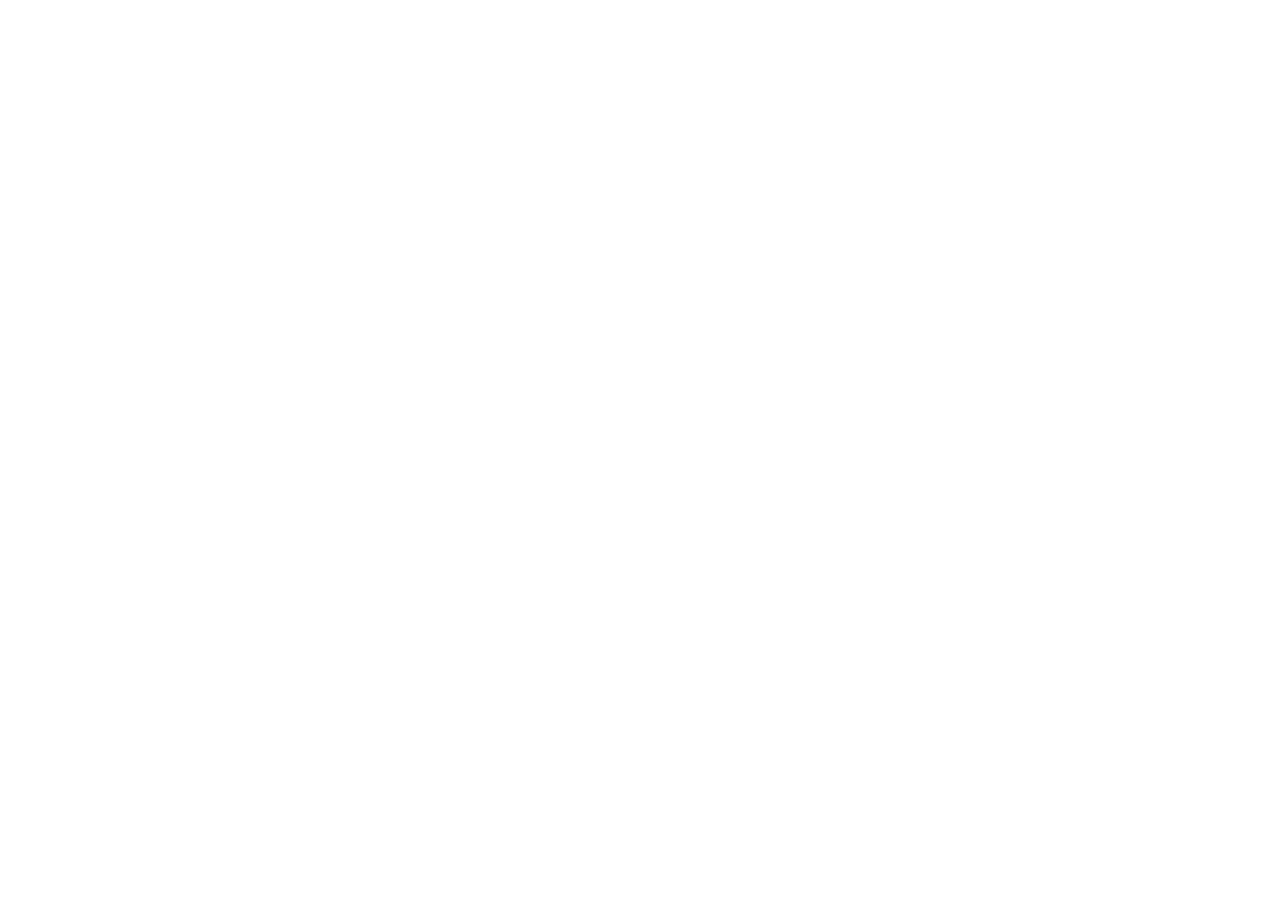
==== index.html @ c65fd0f7 "making changes css" ====
<!-- <!DOCTYPE html>
<html lang="en">

<head>
    <meta charset="UTF-8">
    <meta name="viewport" content="width=device-width, initial-scale=1.0">
    <link rel="stylesheet" href="./assets/style.css">
    <link rel="stylesheet" href="./game.html" id="myLink">
    <title>Home Page</title>

</head>

<body>

    <nav>
        <div id="highIdScore">
            <a id="showScores" href="./game.html">HighScore</a>
        </div>
        <div id="timer-run">
            <div>Timer</div>
        </div>
    </nav>








</body>

</html> -->
---- assets/style.css ----
:root {
   --border-color: blue;
  }


body, html{
    box-sizing: border-box;
    height: 100%;
    margin: 0;
    padding: 0;
    font-family: 'Segoe UI', Tahoma, Geneva, Verdana, sans-serif;
    display: grid;
}

.nav-bar{

    display: flex;
    flex-direction: row;
    justify-content: space-between;
    padding: 10px;
}

.container-score{

    display: flex;
    justify-content: center;
    align-content: center;
    margin:auto;
    padding: auto;
   
}
/* style for class = .title */
.title{

    display: flex;
    justify-content: center;
    align-content: center;
    text-align: center;
}


.card {

    display: flex;
    justify-content: center;
    align-content: center;
    
    
}

.card p{
    width: 250px;
    text-align: center;
}


.container-form{
    display: flex;
    justify-content: center;
}

.form-add-score{

    display:table-cell;
    
}

.askQuestion{

    display: flex;
    justify-content: center;
    align-content: center;
    margin:0 auto;
    /* border: 2px solid black; */
    margin-left: auto;
    width:250px;
    margin-top: 5px;
}

.items{

    display: flex;
    justify-content: center;
    margin-right: 40px;
    
}

li{
    width: 250px;
    /* border:2px solid black; */
    list-style-type: none;
    text-align: center;
}

hr{
    margin-top: 20px;
    display: none;
}

.startGame{

    display: flex;
    justify-content: center;
    align-content: center;
}


/* .display {
    display: flex;
} */

.hide {
    display: none;
}




/* #title{

    margin-top: 15px;
    padding: 10px;
   
} */

/* .form-save-score{

   
    border:1px solid black;
    padding: auto;
    margin-top: 40px;
} */





















/* #highIdScore a{

    text-decoration: none;
} */




/* 
.startGame-display{

    display: none;
} */







 /* hr{

    width:33%;
} */

/* #stateOfTheAnswer{

   text-align: center;
   margin-right: 25%;
} */









/* #historyGame{

    margin-bottom: 10px;
    margin-left:50px;
} */



/* #submitBackPage{
    height: 50px;
    width: 50px;
    border-radius: 20%;
    
    
} */

/* #submitClearHistory{
    height: 50px;
    width: 50px;
    border-radius: 20%;
    
} */



 /* #button-btn{
        box-shadow: 0px 10px 14px -7px #3e7327;
        background:linear-gradient(to bottom, #77b55a 5%, #72b352 100%);
        background-color:#77b55a;
        border-radius:4px;
        border:1px solid #4b8f29;
        display:inline-block;
        cursor:pointer;
        color:#ffffff;
        font-family:Arial;
        font-size:13px;
        font-weight:bold;
        padding:6px 12px;
        text-decoration:none;
        text-shadow:0px 1px 0px #5b8a3c;
        height: 25px;
        width: 25px;
    }
    #button-btn:hover {
        background:linear-gradient(to bottom, #72b352 5%, #77b55a 100%);
        background-color:#72b352;
    }
    #button-btn:active {
        position:relative;
        top:1px;
    } */
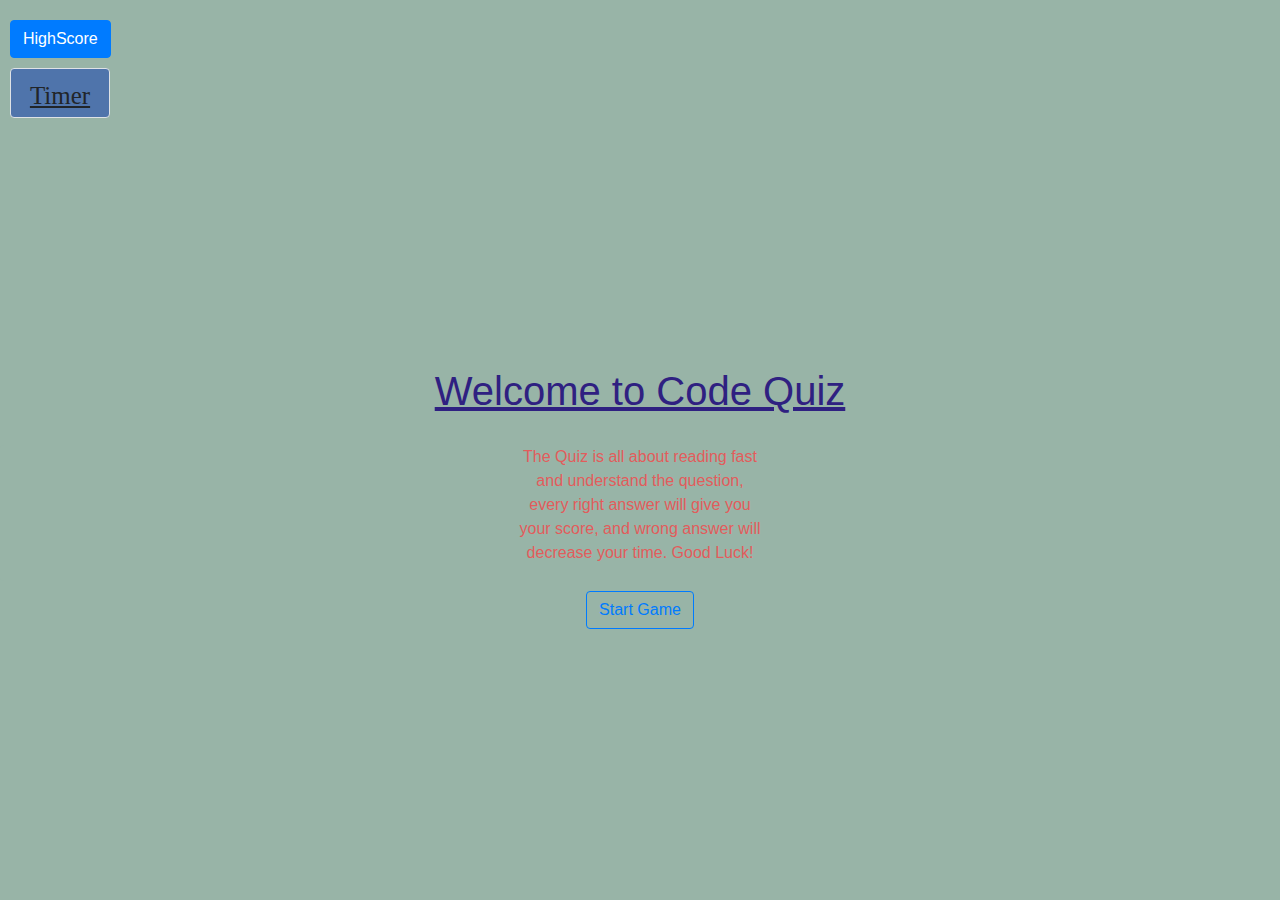
==== commit d185ab92: "all the content in index.html" ====
--- a/index.html
+++ b/index.html
@@ -1,33 +1,92 @@
-<!-- <!DOCTYPE html>
+<!DOCTYPE html>
 <html lang="en">
 
 <head>
     <meta charset="UTF-8">
     <meta name="viewport" content="width=device-width, initial-scale=1.0">
     <link rel="stylesheet" href="./assets/style.css">
-    <link rel="stylesheet" href="./game.html" id="myLink">
-    <title>Home Page</title>
-
+    <link rel="stylesheet" href="https://stackpath.bootstrapcdn.com/bootstrap/4.4.1/css/bootstrap.min.css"
+        integrity="sha384-Vkoo8x4CGsO3+Hhxv8T/Q5PaXtkKtu6ug5TOeNV6gBiFeWPGFN9MuhOf23Q9Ifjh" crossorigin="anonymous">
+    <title>Game Page</title>
 </head>
 
 <body>
-
-    <nav>
-        <div id="highIdScore">
-            <a id="showScores" href="./game.html">HighScore</a>
-        </div>
-        <div id="timer-run">
-            <div>Timer</div>
+    <nav class="nav-bar">
+        <div>
+            <div>
+                <button id="btnHighIdScore" class="btn btn-primary btn-xs"><span>HighScore</span></button>
+            </div>
+            <div class="border">
+                <div id="timer-run" class="p-2 bd-highlight">
+                    Timer
+                </div>
+            </div>
         </div>
     </nav>
 
+    <div class="title">
+        <header>
+            <h1>Welcome to Code Quiz</h1>
+        </header>
+        <div class="card">
+            <p>The Quiz is all about reading fast and understand the question,
+                every right answer will give you your score,
+                and wrong answer will decrease your time.
+                Good Luck!
+            </p>
+        </div>
+        <div>
+            <button id="btnStartGame" class="btn btn-outline-primary">Start Game</button>
+        </div>
+    </div>
 
+    <div id="items" class="items">
 
+        <ul>
+            <div id="question" class="askQuestion"></div>
+            <div>
+                <li id="option1"></li>
+            </div>
+            <div>
+                <li id="option2"></li>
+            </div>
+            <div>
+                <li id="option3"></li>
+            </div>
+            <div>
+                <li id="option4"></li>
+            </div>
+            <div>
+                <hr id="horizon" class="hide">
+            </div>
+            <div>
+                <p id="paragraph"></p>
+            </div>
+        </ul>
+    </div>
 
+    <div class="container-form hide">
+        <form class="form-add-score">
+            <h3>All Done!</h3>
+            <h4 id="score-display">Your final score is</h4>
+            <!-- <input  type="text" placeholder="enter your initial"> -->
+            <label for="textInput"> Enter Your Initials </label>
+            <input id="textInput" class="form-control" type="text" required>
+            <button id="button-btn" class="btn btn-success" value="submit">Submit</button>
+        </form>
+    </div>
+    <div class="container-score hide">
+        <div id="title">
+            <h1>HighScores</h1>
+            <div id="register"></div>
+            <div>
+                <button id="submitBackPage" class="btn btn-secondary">Home page</button>
+                <button id="submitClearHistory" class="btn btn-secondary">Clear History</button>
+            </div>
+        </div>
+    </div>
 
-
-
-
+    <script src="./game-page.js" type="text/javascript"></script>
 </body>
 
-</html> -->+</html>--- a/assets/style.css
+++ b/assets/style.css
@@ -10,12 +10,12 @@
     padding: 0;
     font-family: 'Segoe UI', Tahoma, Geneva, Verdana, sans-serif;
     display: grid;
+    background-color: rgb(152, 180, 167) !important;
 }
 
 .nav-bar{
 
     display: flex;
-    flex-direction: row;
     justify-content: space-between;
     padding: 10px;
 }
@@ -26,13 +26,12 @@
     justify-content: center;
     align-content: center;
     margin:auto;
-    padding: auto;
+    color: aliceblue;
    
 }
-/* style for class = .title */
 .title{
 
-    display: flex;
+    display: block;
     justify-content: center;
     align-content: center;
     text-align: center;
@@ -44,11 +43,14 @@
     display: flex;
     justify-content: center;
     align-content: center;
-    
-    
-}
+    flex-direction: row !important;
+    border :none !important;
+    background-color: rgb(152, 180, 167) !important;
+    margin-top: 30px;
+    color: rgb(226, 92, 92);
+} 
 
-.card p{
+ .card p{
     width: 250px;
     text-align: center;
 }
@@ -66,15 +68,17 @@
 }
 
 .askQuestion{
-
-    display: flex;
-    justify-content: center;
-    align-content: center;
-    margin:0 auto;
-    /* border: 2px solid black; */
-    margin-left: auto;
-    width:250px;
-    margin-top: 5px;
+ 
+    text-align: center;
+    /* border: 2px solid black;  */ 
+}
+.askQuestion:hover{
+    color: lightblue;
+    cursor: pointer;
+}
+.list-group-item{
+    
+    color:blue !important;
 }
 
 .items{
@@ -82,164 +86,56 @@
     display: flex;
     justify-content: center;
     margin-right: 40px;
-    
+    text-align: right;
+    transition-delay: 1s ease;
 }
 
+
 li{
-    width: 250px;
-    /* border:2px solid black; */
+
     list-style-type: none;
+    text-align: left;
+}
+li:hover {
+    color: lightblue;
+    cursor: pointer;
+  }
+
+.horizon{
+    margin-top: 20px;
+    display: inline-block;
+}
+
+.btn {
+
+    margin-top: 10px !important;
+}
+header{
+    text-decoration: underline;
+    color: rgb(47, 32, 129);
+} 
+.p-2{
+    font-size: 25px;
+    font-family: cursive;
+    text-decoration: underline;
+}  
+.border{
+
+    background-color: rgba(51, 90, 173, 0.712);
+    height: 50px;
+    width: 100px;
     text-align: center;
+    margin-top: 10px;
+    border-radius: .25rem;
+}
+#paragraph{
+    text-align: left;
 }
 
 hr{
-    margin-top: 20px;
-    display: none;
+    background-color: yellow;
+    border:none;
 }
-
-.startGame{
-
-    display: flex;
-    justify-content: center;
-    align-content: center;
-}
-
-
-/* .display {
-    display: flex;
-} */
-
 .hide {
     display: none;
-}
-
-
-
-
-/* #title{
-
-    margin-top: 15px;
-    padding: 10px;
-   
-} */
-
-/* .form-save-score{
-
-   
-    border:1px solid black;
-    padding: auto;
-    margin-top: 40px;
-} */
-
-
-
-
-
-
-
-
-
-
-
-
-
-
-
-
-
-
-
-
-
-/* #highIdScore a{
-
-    text-decoration: none;
-} */
-
-
-
-
-/* 
-.startGame-display{
-
-    display: none;
-} */
-
-
-
-
-
-
-
- /* hr{
-
-    width:33%;
-} */
-
-/* #stateOfTheAnswer{
-
-   text-align: center;
-   margin-right: 25%;
-} */
-
-
-
-
-
-
-
-
-
-/* #historyGame{
-
-    margin-bottom: 10px;
-    margin-left:50px;
-} */
-
-
-
-/* #submitBackPage{
-    height: 50px;
-    width: 50px;
-    border-radius: 20%;
-    
-    
-} */
-
-/* #submitClearHistory{
-    height: 50px;
-    width: 50px;
-    border-radius: 20%;
-    
-} */
-
-
-
- /* #button-btn{
-        box-shadow: 0px 10px 14px -7px #3e7327;
-        background:linear-gradient(to bottom, #77b55a 5%, #72b352 100%);
-        background-color:#77b55a;
-        border-radius:4px;
-        border:1px solid #4b8f29;
-        display:inline-block;
-        cursor:pointer;
-        color:#ffffff;
-        font-family:Arial;
-        font-size:13px;
-        font-weight:bold;
-        padding:6px 12px;
-        text-decoration:none;
-        text-shadow:0px 1px 0px #5b8a3c;
-        height: 25px;
-        width: 25px;
-    }
-    #button-btn:hover {
-        background:linear-gradient(to bottom, #72b352 5%, #77b55a 100%);
-        background-color:#72b352;
-    }
-    #button-btn:active {
-        position:relative;
-        top:1px;
-    } */
-
-  +}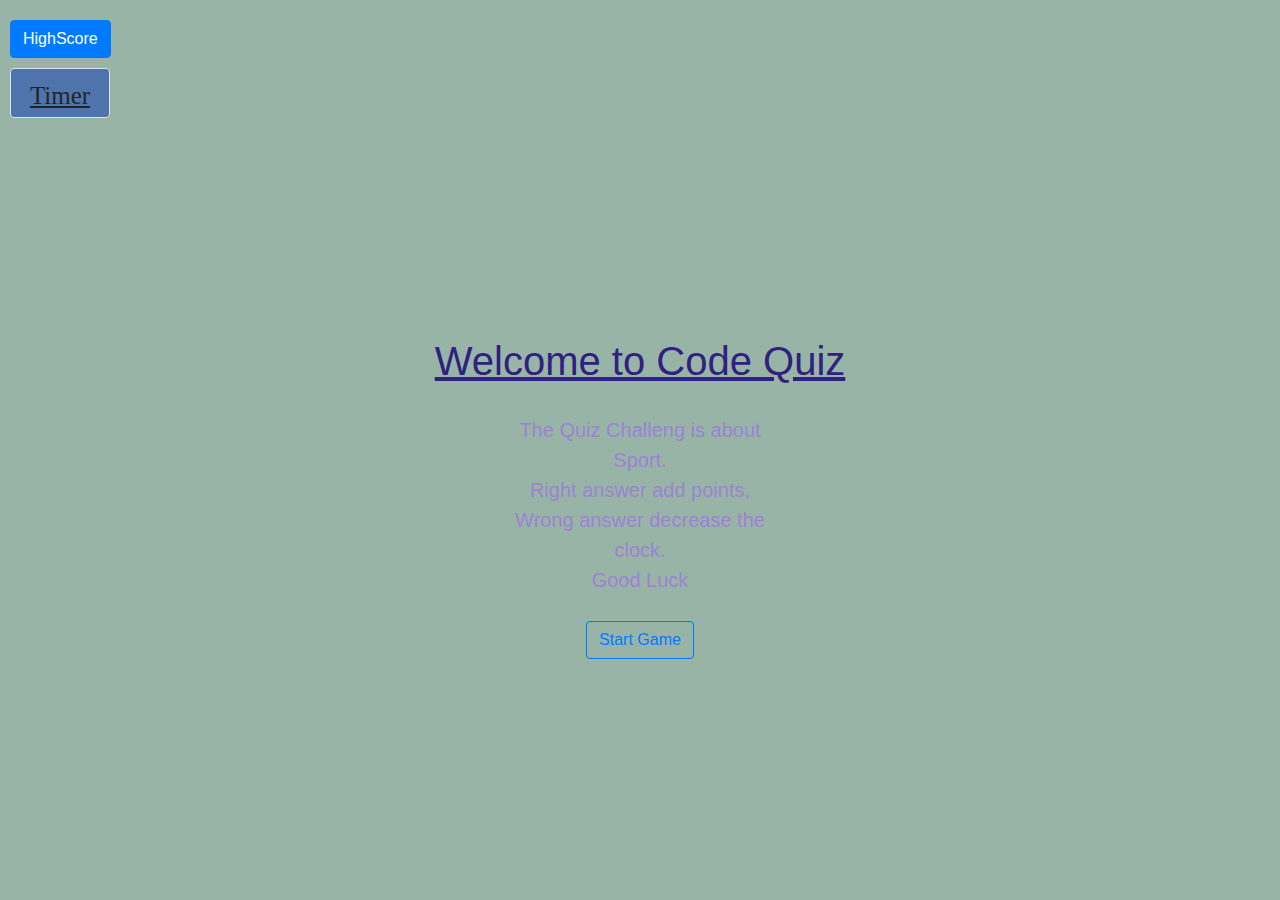
==== commit 537fa6c5: "validate game" ====
--- a/index.html
+++ b/index.html
@@ -29,10 +29,13 @@
             <h1>Welcome to Code Quiz</h1>
         </header>
         <div class="card">
-            <p>The Quiz is all about reading fast and understand the question,
-                every right answer will give you your score,
-                and wrong answer will decrease your time.
-                Good Luck!
+            <p class="lead">
+                The Quiz Challeng is about Sport.
+                <br>
+                Right answer add points,
+                Wrong answer decrease the clock.
+                <br>
+                <strong>Good Luck</strong>
             </p>
         </div>
         <div>
--- a/assets/style.css
+++ b/assets/style.css
@@ -47,7 +47,7 @@
     border :none !important;
     background-color: rgb(152, 180, 167) !important;
     margin-top: 30px;
-    color: rgb(226, 92, 92);
+    color: rgba(157, 111, 231, 0.733);
 } 
 
  .card p{
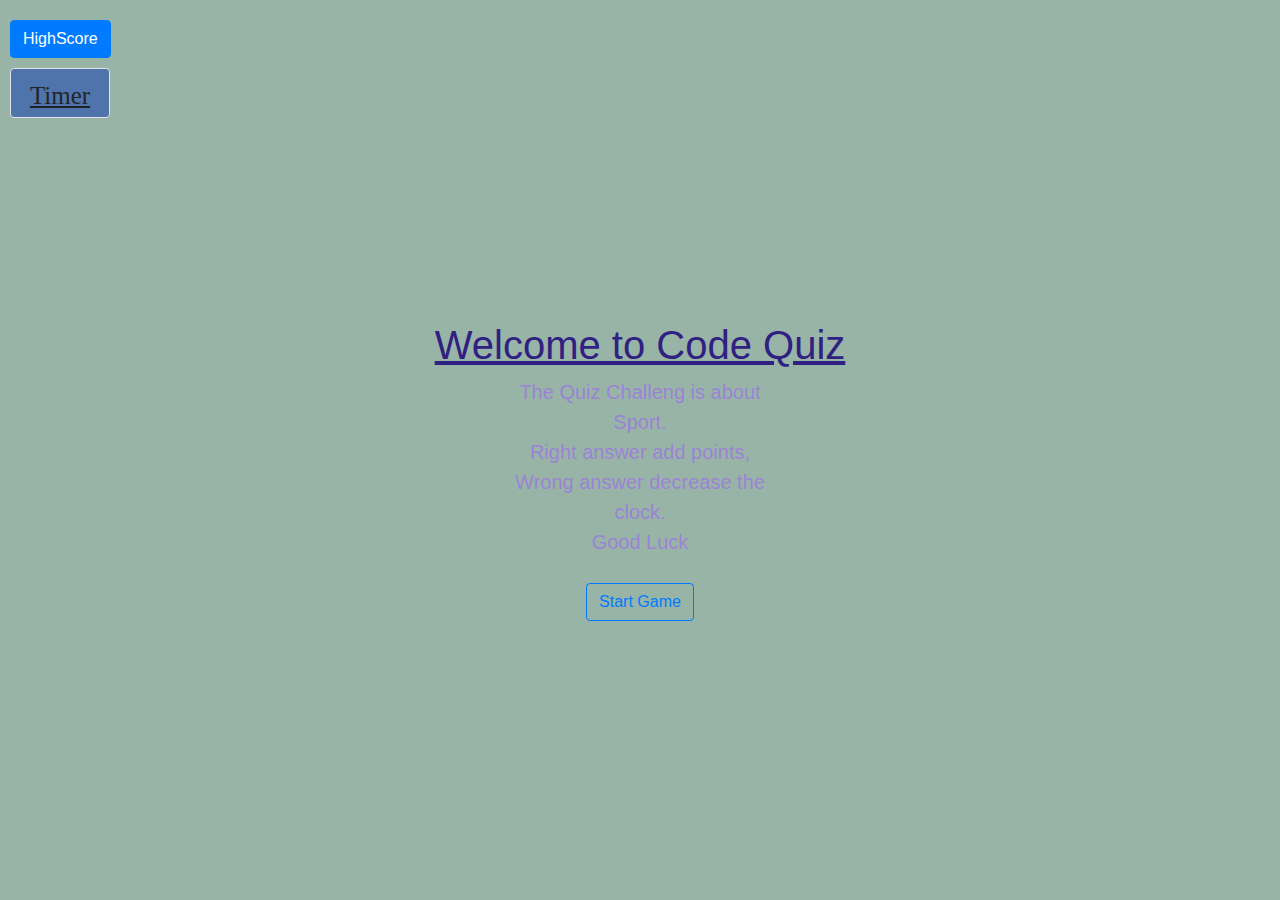
==== commit a7dd953a: "bootstrap" ====
--- a/index.html
+++ b/index.html
@@ -12,9 +12,9 @@
 
 <body>
     <nav class="nav-bar">
-        <div>
+        <div class="navbar-toggler-icon">
             <div>
-                <button id="btnHighIdScore" class="btn btn-primary btn-xs"><span>HighScore</span></button>
+                <button id="btnHighIdScore" class="btn btn-primary btn-xs" type="button"><span>HighScore</span></button>
             </div>
             <div class="border">
                 <div id="timer-run" class="p-2 bd-highlight">
@@ -23,28 +23,31 @@
             </div>
         </div>
     </nav>
-
     <div class="title">
-        <header>
-            <h1>Welcome to Code Quiz</h1>
-        </header>
         <div class="card">
-            <p class="lead">
-                The Quiz Challeng is about Sport.
-                <br>
-                Right answer add points,
-                Wrong answer decrease the clock.
-                <br>
-                <strong>Good Luck</strong>
-            </p>
-        </div>
-        <div>
-            <button id="btnStartGame" class="btn btn-outline-primary">Start Game</button>
+            <div class="card-body">
+                <div class="row text-center">
+                    <div class="col-m-12 col-md-6 col-lg-12">
+                        <h1>Welcome to Code Quiz</h1>
+                        <p class="lead text-center">
+                            The Quiz Challeng is about Sport.
+                            <br>
+                            Right answer add points,
+                            Wrong answer decrease the clock.
+                            <br>
+                            <strong>Good Luck</strong>
+                        </p>
+                    </div>
+                </div>
+                <div class="col-m-12 col-md-6 col-lg-12">
+                    <div>
+                        <button id="btnStartGame" class="btn btn-outline-primary" type="button">Start Game</button>
+                    </div>
+                </div>
+            </div>
         </div>
     </div>
-
     <div id="items" class="items">
-
         <ul>
             <div id="question" class="askQuestion"></div>
             <div>
@@ -67,12 +70,10 @@
             </div>
         </ul>
     </div>
-
     <div class="container-form hide">
         <form class="form-add-score">
             <h3>All Done!</h3>
             <h4 id="score-display">Your final score is</h4>
-            <!-- <input  type="text" placeholder="enter your initial"> -->
             <label for="textInput"> Enter Your Initials </label>
             <input id="textInput" class="form-control" type="text" required>
             <button id="button-btn" class="btn btn-success" value="submit">Submit</button>
@@ -82,13 +83,13 @@
         <div id="title">
             <h1>HighScores</h1>
             <div id="register"></div>
+
             <div>
                 <button id="submitBackPage" class="btn btn-secondary">Home page</button>
                 <button id="submitClearHistory" class="btn btn-secondary">Clear History</button>
             </div>
         </div>
     </div>
-
     <script src="./game-page.js" type="text/javascript"></script>
 </body>
 
--- a/assets/style.css
+++ b/assets/style.css
@@ -51,6 +51,8 @@
 } 
 
  .card p{
+
+     display: inline-block;
     width: 250px;
     text-align: center;
 }
@@ -87,12 +89,10 @@
     justify-content: center;
     margin-right: 40px;
     text-align: right;
-    transition-delay: 1s ease;
 }
 
 
 li{
-
     list-style-type: none;
     text-align: left;
 }
@@ -107,10 +107,10 @@
 }
 
 .btn {
-
+    display: inline-block;
     margin-top: 10px !important;
 }
-header{
+h1{
     text-decoration: underline;
     color: rgb(47, 32, 129);
 } 
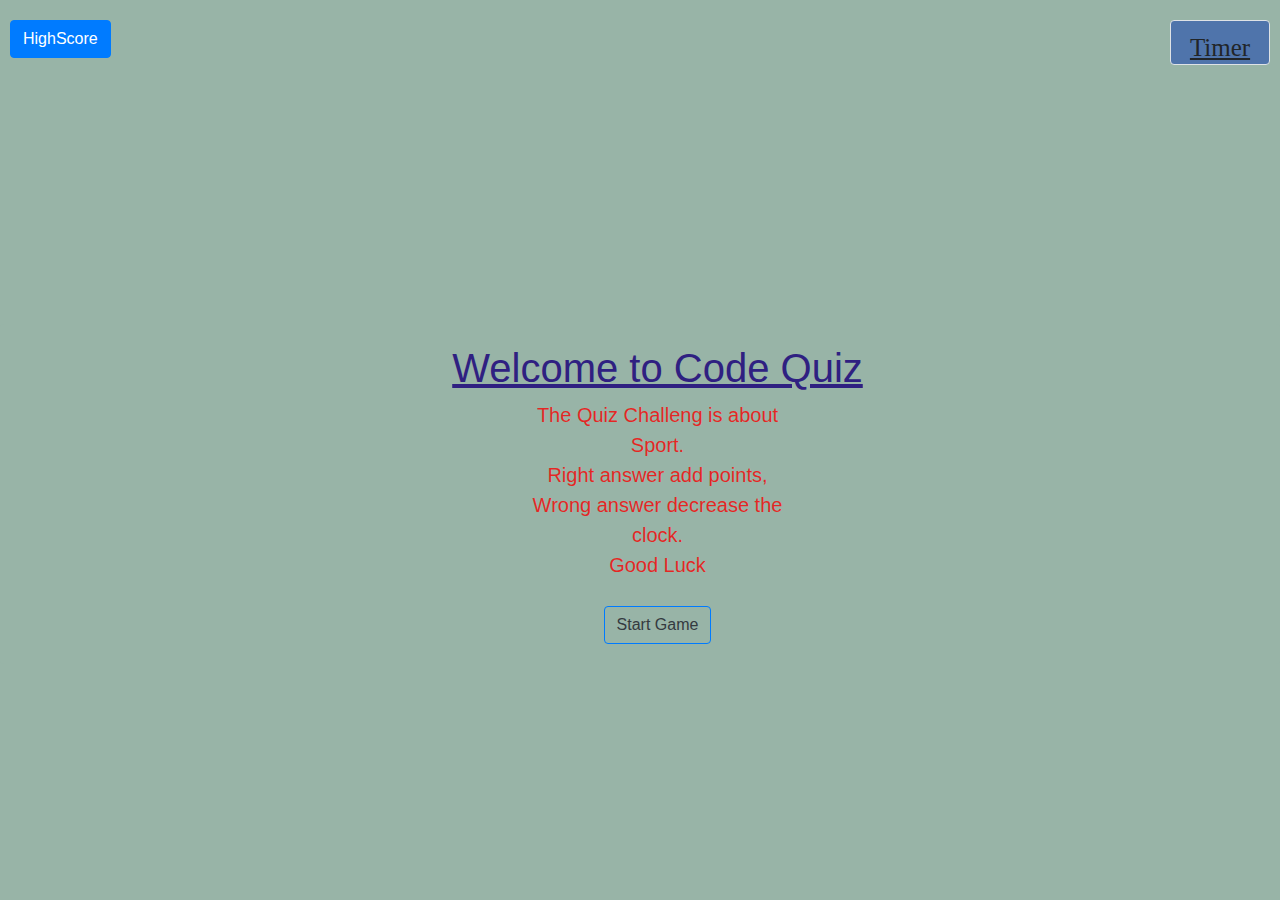
==== commit 18003cde: "style file" ====
--- a/index.html
+++ b/index.html
@@ -12,16 +12,16 @@
 
 <body>
     <nav class="nav-bar">
-        <div class="navbar-toggler-icon">
-            <div>
-                <button id="btnHighIdScore" class="btn btn-primary btn-xs" type="button"><span>HighScore</span></button>
-            </div>
-            <div class="border">
-                <div id="timer-run" class="p-2 bd-highlight">
-                    Timer
-                </div>
+        <!-- <div class="navbar-toggler-icon"> -->
+        <div>
+            <button id="btnHighIdScore" class="btn btn-primary btn-xs" type="button"><span>HighScore</span></button>
+        </div>
+        <div class="border p-2 bd-highlight">
+            <div id="timer-run">
+                <span> Timer</span>
             </div>
         </div>
+        <!-- </div> -->
     </nav>
     <div class="title">
         <div class="card">
@@ -38,56 +38,76 @@
                             <strong>Good Luck</strong>
                         </p>
                     </div>
-                </div>
-                <div class="col-m-12 col-md-6 col-lg-12">
-                    <div>
-                        <button id="btnStartGame" class="btn btn-outline-primary" type="button">Start Game</button>
+                    <div class="col-m-12 col-md-6 col-lg-12">
+                        <div>
+                            <button id="btnStartGame" class="btn btn-outline-primary text-dark" type="button">Start
+                                Game</button>
+                        </div>
                     </div>
                 </div>
             </div>
         </div>
     </div>
     <div id="items" class="items">
-        <ul>
-            <div id="question" class="askQuestion"></div>
-            <div>
-                <li id="option1"></li>
+        <div class="row text-center">
+            <div class="col-sm-12 col-md-6 col-lg-12">
+                <ul>
+                    <div id="question" class="askQuestion"></div>
+                    <div>
+                        <li id="option1"></li>
+                    </div>
+                    <div>
+                        <li id="option2"></li>
+                    </div>
+                    <div>
+                        <li id="option3"></li>
+                    </div>
+                    <div>
+                        <li id="option4"></li>
+                    </div>
+                    <div>
+                        <hr id="horizon" class="hide">
+                    </div>
+                    <div>
+                        <p id="paragraph"></p>
+                    </div>
+                </ul>
             </div>
-            <div>
-                <li id="option2"></li>
-            </div>
-            <div>
-                <li id="option3"></li>
-            </div>
-            <div>
-                <li id="option4"></li>
-            </div>
-            <div>
-                <hr id="horizon" class="hide">
-            </div>
-            <div>
-                <p id="paragraph"></p>
-            </div>
-        </ul>
+        </div>
+
     </div>
     <div class="container-form hide">
         <form class="form-add-score">
-            <h3>All Done!</h3>
-            <h4 id="score-display">Your final score is</h4>
-            <label for="textInput"> Enter Your Initials </label>
-            <input id="textInput" class="form-control" type="text" required>
-            <button id="button-btn" class="btn btn-success" value="submit">Submit</button>
+            <div class="row">
+                <div class="col-sm-12 col-md-12 col-lg-12">
+                    <div class="card">
+                        <div class="card-body text-light">
+                            <h3>All Done!</h3>
+                            <h4 id="score-display">Your final score is</h4>
+                            <input id="textInput" class="form-control" type="text" placeholder="Enter Your Initials"
+                                required>
+                            <button id="button-btn" class="btn btn-success" value="submit">Submit</button>
+                        </div>
+                    </div>
+
+                </div>
+            </div>
+
         </form>
     </div>
     <div class="container-score hide">
         <div id="title">
-            <h1>HighScores</h1>
-            <div id="register"></div>
+            <div class="card">
+                <div class="card-body">
+                    <h1>HighScores</h1>
+                    <div id="register"></div>
+                    <div>
+                        <button id="submitBackPage" class="btn btn-secondary">Home page</button>
+                        <button id="submitClearHistory" class="btn btn-secondary">Clear History</button>
+                    </div>
+                </div>
+            </div>
 
-            <div>
-                <button id="submitBackPage" class="btn btn-secondary">Home page</button>
-                <button id="submitClearHistory" class="btn btn-secondary">Clear History</button>
-            </div>
         </div>
     </div>
     <script src="./game-page.js" type="text/javascript"></script>
--- a/assets/style.css
+++ b/assets/style.css
@@ -47,7 +47,7 @@
     border :none !important;
     background-color: rgb(152, 180, 167) !important;
     margin-top: 30px;
-    color: rgba(157, 111, 231, 0.733);
+    color: rgba(243, 12, 12, 0.849);
 } 
 
  .card p{
@@ -122,7 +122,7 @@
 .border{
 
     background-color: rgba(51, 90, 173, 0.712);
-    height: 50px;
+    height: 45px;
     width: 100px;
     text-align: center;
     margin-top: 10px;
@@ -132,6 +132,12 @@
     text-align: left;
 }
 
+[class*="col-"]{
+
+    padding-left: 50px !important;
+    padding-right: none !important;
+}
+
 hr{
     background-color: yellow;
     border:none;
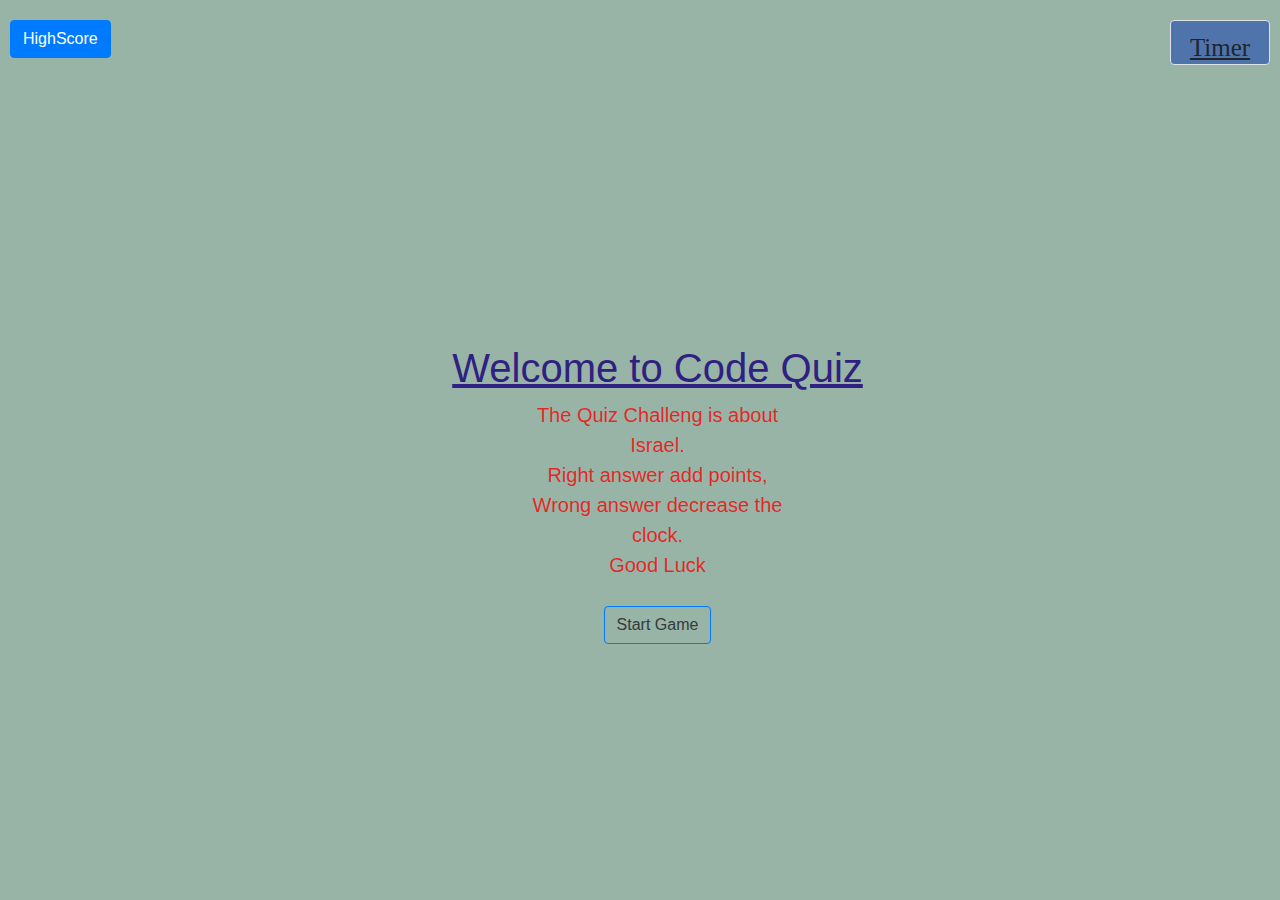
==== commit b1771c56: "add README file" ====
--- a/index.html
+++ b/index.html
@@ -12,7 +12,6 @@
 
 <body>
     <nav class="nav-bar">
-        <!-- <div class="navbar-toggler-icon"> -->
         <div>
             <button id="btnHighIdScore" class="btn btn-primary btn-xs" type="button"><span>HighScore</span></button>
         </div>
@@ -21,7 +20,6 @@
                 <span> Timer</span>
             </div>
         </div>
-        <!-- </div> -->
     </nav>
     <div class="title">
         <div class="card">
@@ -30,7 +28,7 @@
                     <div class="col-m-12 col-md-6 col-lg-12">
                         <h1>Welcome to Code Quiz</h1>
                         <p class="lead text-center">
-                            The Quiz Challeng is about Sport.
+                            The Quiz Challeng is about Israel.
                             <br>
                             Right answer add points,
                             Wrong answer decrease the clock.
--- a/assets/style.css
+++ b/assets/style.css
@@ -1,8 +1,3 @@
-:root {
-   --border-color: blue;
-  }
-
-
 body, html{
     box-sizing: border-box;
     height: 100%;
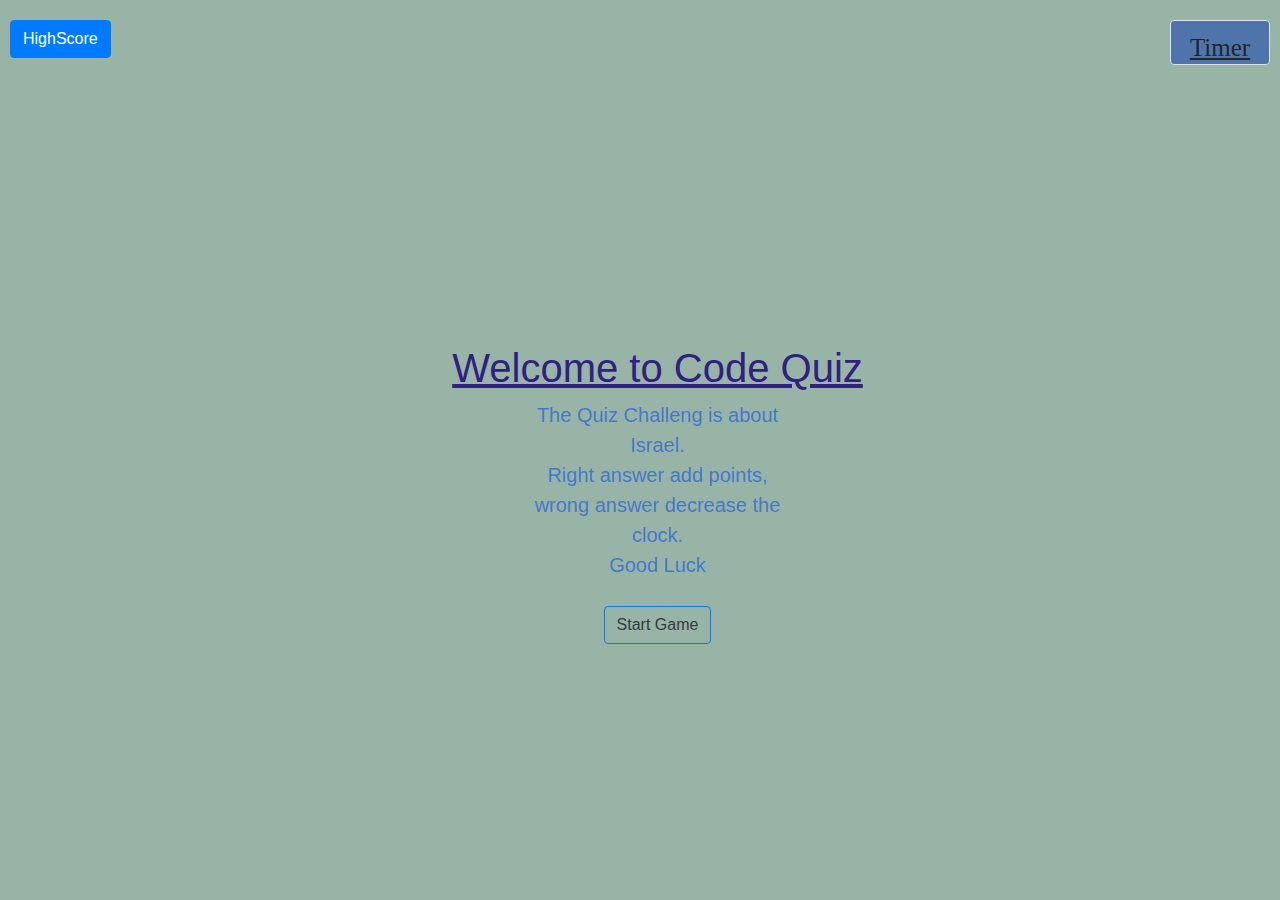
==== commit badf5aed: "EDIT:Update the html" ====
--- a/index.html
+++ b/index.html
@@ -31,9 +31,9 @@
                             The Quiz Challeng is about Israel.
                             <br>
                             Right answer add points,
-                            Wrong answer decrease the clock.
+                            wrong answer decrease the clock.
                             <br>
-                            <strong>Good Luck</strong>
+                            Good Luck
                         </p>
                     </div>
                     <div class="col-m-12 col-md-6 col-lg-12">
--- a/assets/style.css
+++ b/assets/style.css
@@ -42,7 +42,7 @@
     border :none !important;
     background-color: rgb(152, 180, 167) !important;
     margin-top: 30px;
-    color: rgba(243, 12, 12, 0.849);
+    color: rgba(53, 108, 209, 0.849);
 } 
 
  .card p{
@@ -127,11 +127,11 @@
     text-align: left;
 }
 
-[class*="col-"]{
+	[class*="col-"]{
 
-    padding-left: 50px !important;
-    padding-right: none !important;
-}
+		padding-left: 50px !important;
+		padding-right: none !important;
+	}
 
 hr{
     background-color: yellow;
